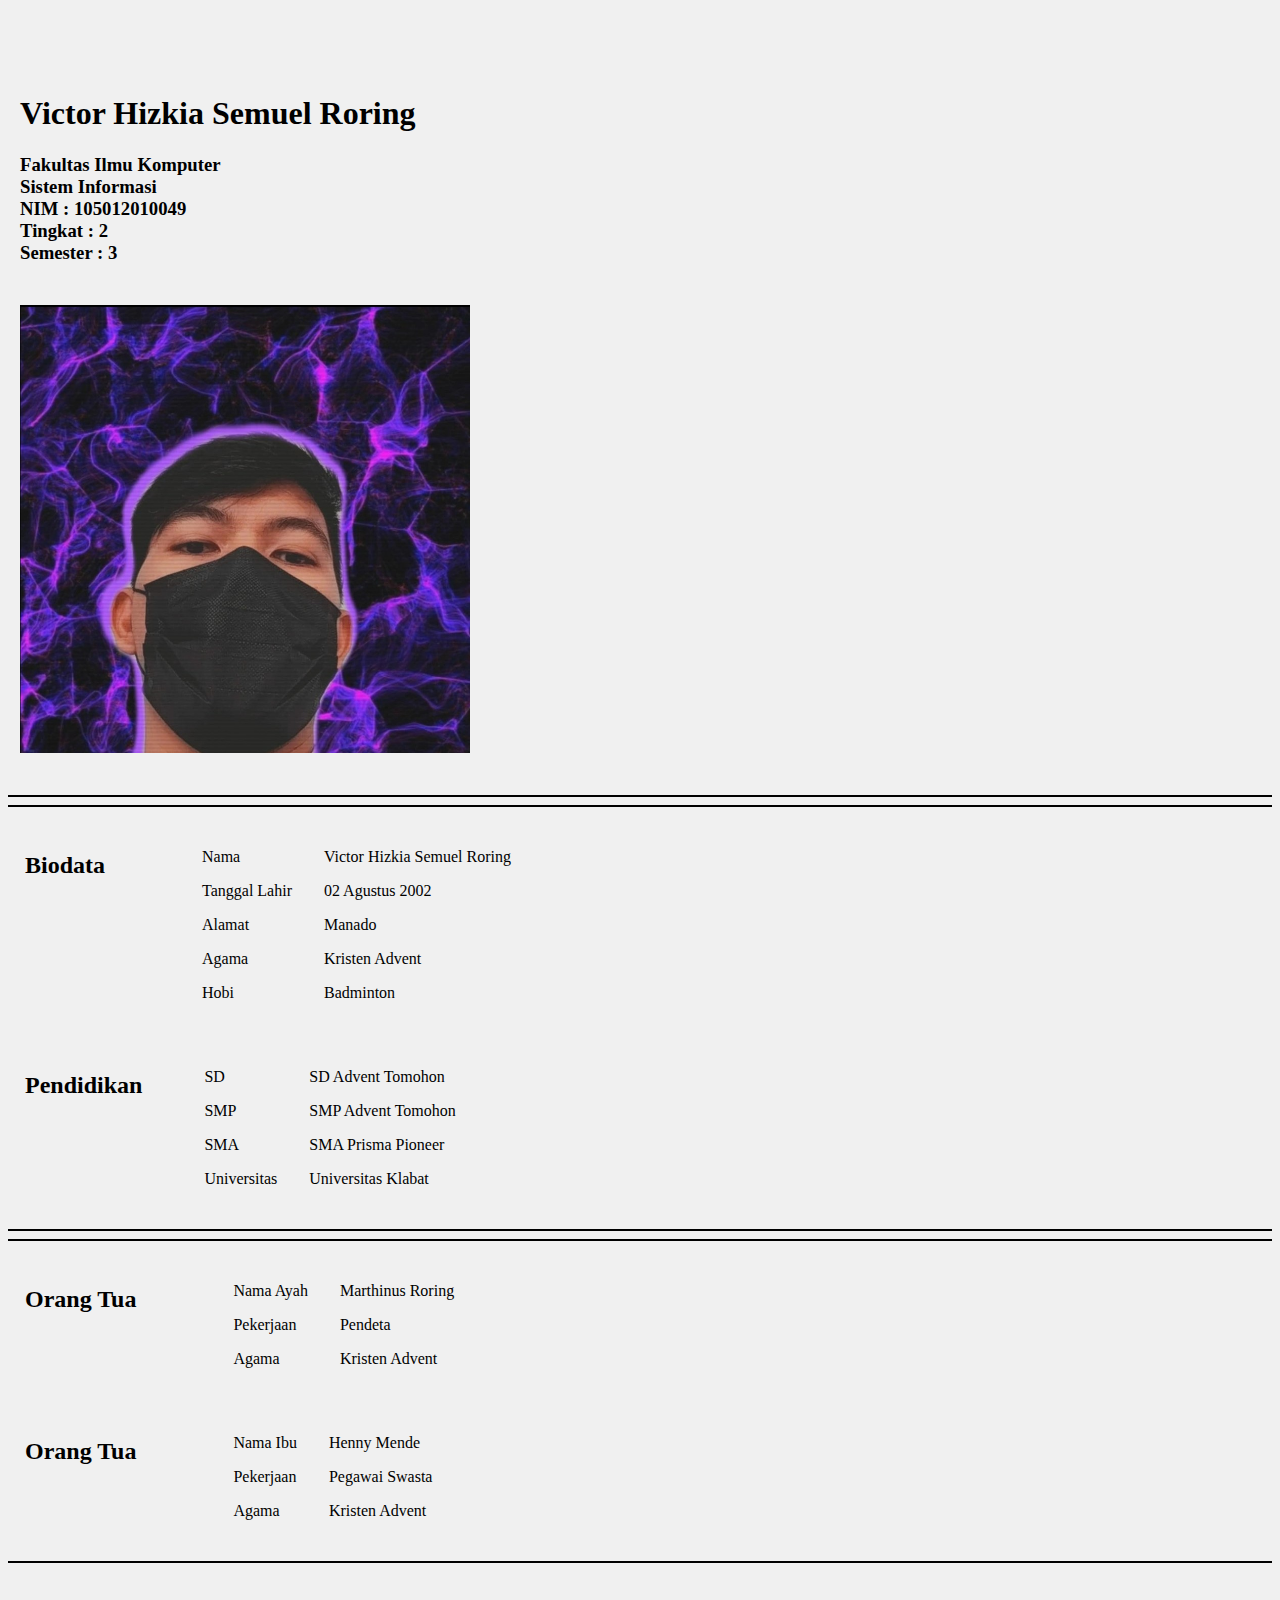
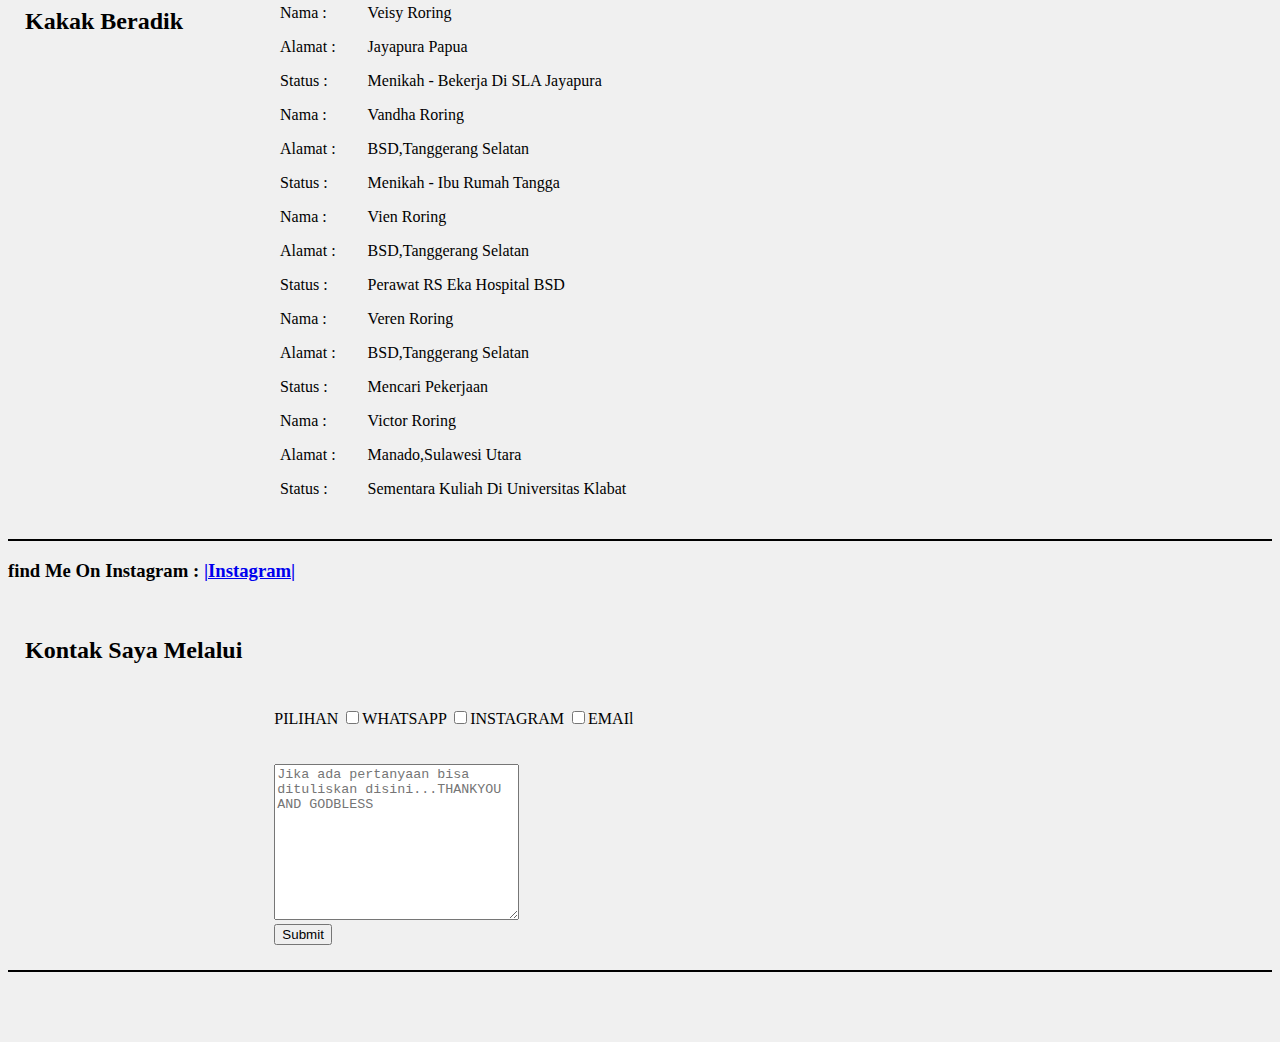
==== index.html @ 35d3a9fc "Add files via upload" ====
<!DOCTYPE html>
<html>
<head>
    <meta charset="UTF-8">
    <meta http-equiv="X-UA-Compatible" content="IE=edge">
    <meta name="viewport" content="width=device-width, initial-scale=1.0">
    <title>Biodata</title>
</head>
<body bgcolor="F0F0F0">
    <table cellpadding="10">
        <tr>
            
            <td>
                <br />
                <br />
                <br />
                <h1>Victor Hizkia Semuel Roring</h1>
                <h3>Fakultas Ilmu Komputer  <br>Sistem Informasi <br>NIM : 105012010049 <br>Tingkat   : 2 <br> Semester : 3 </h3></h3>
            </td>
        </tr>

        <td>
            <img src="Screenshot_2021-09-13-16-19-08-428_com.whatsapp.jpg" alt="foto profil" width= "450px" />
        </td>
    </table>

    <br />
    
    <hr color="black" />

    <table cellpadding="15">
        <tr>
            <td style="vertical-align: top; padding-right: 80px;">
                
                <h2>Biodata</h2>
            </td>
            <td>
                <p>Nama</p>
                <p>Tanggal Lahir</p>
                <p>Alamat</p>
                <p>Agama</p>
                <p>Hobi</p>
            </td>
            <td>
                <p>Victor Hizkia Semuel Roring</p>
                <p>02 Agustus 2002</p>
                <p>Manado</p>
                <p>Kristen Advent</p>
                <p>Badminton</p>
            </td>
        </tr>
        
        <hr color="black" />

    <table cellpadding="15">
        <tr>
            <td style="vertical-align: top; padding-right: 45px;">
                
                <h2>Pendidikan</h2>
            </td>
            <td>
                <p>SD</p>
                <p>SMP</p>
                <p>SMA</p>
                <p>Universitas</p>
            </td>
            <td>
                <p>SD Advent Tomohon</p>
                <p>SMP Advent Tomohon</p>
                <p>SMA Prisma Pioneer</p>
                <p>Universitas Klabat</p>
            </td>
            
        </tr>
    </table>

        <hr color="black" />

    <table cellpadding="15">
        <tr>
            <td style="vertical-align: top; padding-right: 80px;">
                
                <h2>Orang Tua</h2>
            </td>
            <td>
                <p>Nama Ayah</p>
                <p>Pekerjaan</p>
                <p>Agama</p>
                
            </td>
            <td>
                <p>Marthinus Roring</p>
                <p>Pendeta</p>
                <p>Kristen Advent</p>
                
            </td>
        </tr>
        
        <hr color="black" />

    <table cellpadding="15">
        <tr>
            <td style="vertical-align: top; padding-right: 80px;">
                <h2>Orang Tua</h2>
            </td>
            <td>
                <p>Nama Ibu</p>
                <p>Pekerjaan</p>
                <p>Agama</p>
                
            </td>
            <td>
                <p>Henny Mende</p>
                <p>Pegawai Swasta</p>
                <p>Kristen Advent</p>
                
            </td>
        </tr>
    </table>
    <hr color="black" />

    <table cellpadding="15">
        <tr>
            <td style="vertical-align: top; padding-right: 80px;">
                <h2>Kakak Beradik</h2>
            </td>
            <td>
                <p>Nama :</p>
                <p>Alamat :</p>
                <p>Status :</p>
                <p>Nama :</p>
                <p>Alamat :</p>
                <p>Status :</p>
                <p>Nama :</p>
                <p>Alamat :</p>
                <p>Status :</p>
                <p>Nama :</p>
                <p>Alamat :</p>
                <p>Status :</p>
                <p>Nama :</p>
                <p>Alamat :</p>
                <p>Status :</p>
                
            </td>
            <td>
                <p>Veisy Roring</p>
                <p>Jayapura Papua</p>
                <p>Menikah - Bekerja Di SLA Jayapura</p>
                <p>Vandha Roring</p>
                <p>BSD,Tanggerang Selatan</p>
                <p>Menikah - Ibu Rumah Tangga</p>
                <p>Vien Roring</p>
                <p>BSD,Tanggerang Selatan</p>
                <p>Perawat RS Eka Hospital BSD</p>
                <p>Veren Roring</p>
                <p>BSD,Tanggerang Selatan</p>
                <p>Mencari Pekerjaan</p>
                <p>Victor Roring</p>
                <p>Manado,Sulawesi Utara</p>
                <p>Sementara Kuliah Di Universitas Klabat</p>
                
                
            </td>
        </tr>
    </table>

    

    <hr color="black" />

    <table cellpadding="15">
        <tr>
            <td style="vertical-align: top;">
                <h2>Kontak Saya Melalui</h2>
            </td>
            <td>
                <br><br><br><br> <br><label for="Hubungi Saya Melaluli"> PILIHAN</label>
        <input type="checkbox" name="Whatsapp" id="WHATSAPP" />WHATSAPP
        <input type="checkbox" name="Instagram" id="INSTAGRAM" />INSTAGRAM
        <input type="checkbox" name="Email" id="Email" />EMAIl <br>
        <br><br>


    <textarea name="pesan" id="pesan" cols="28" rows="10" placeholder="Jika ada pertanyaan bisa dituliskan disini...THANKYOU AND GODBLESS"></textarea><br />
    <input type="button" value="Submit">
            </td>
            <h3>find Me On Instagram : <a href="https://www.instagram.com/roringvictor/">|Instagram|</a></h3>
        </tr>
    </table>

    <hr color="black">
    
    <br />
    <br />
    <br />
</body>
</html>
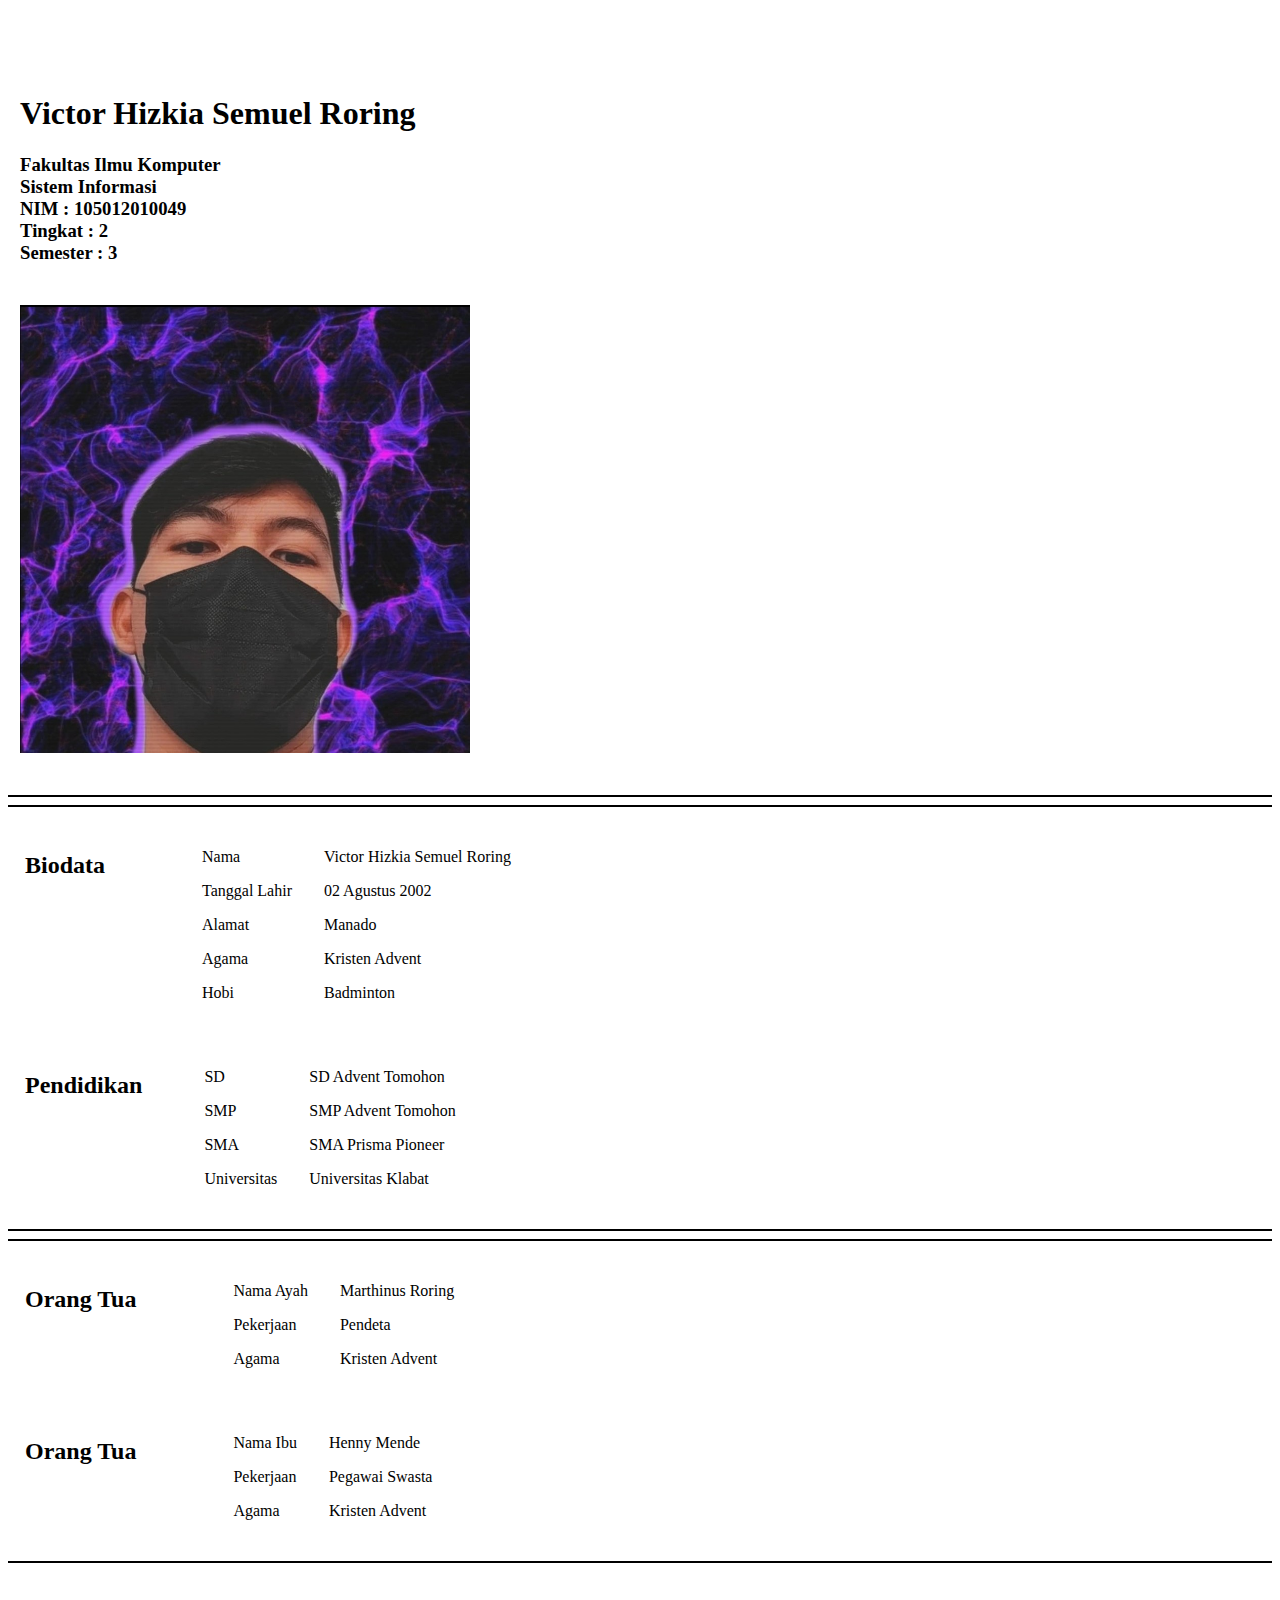
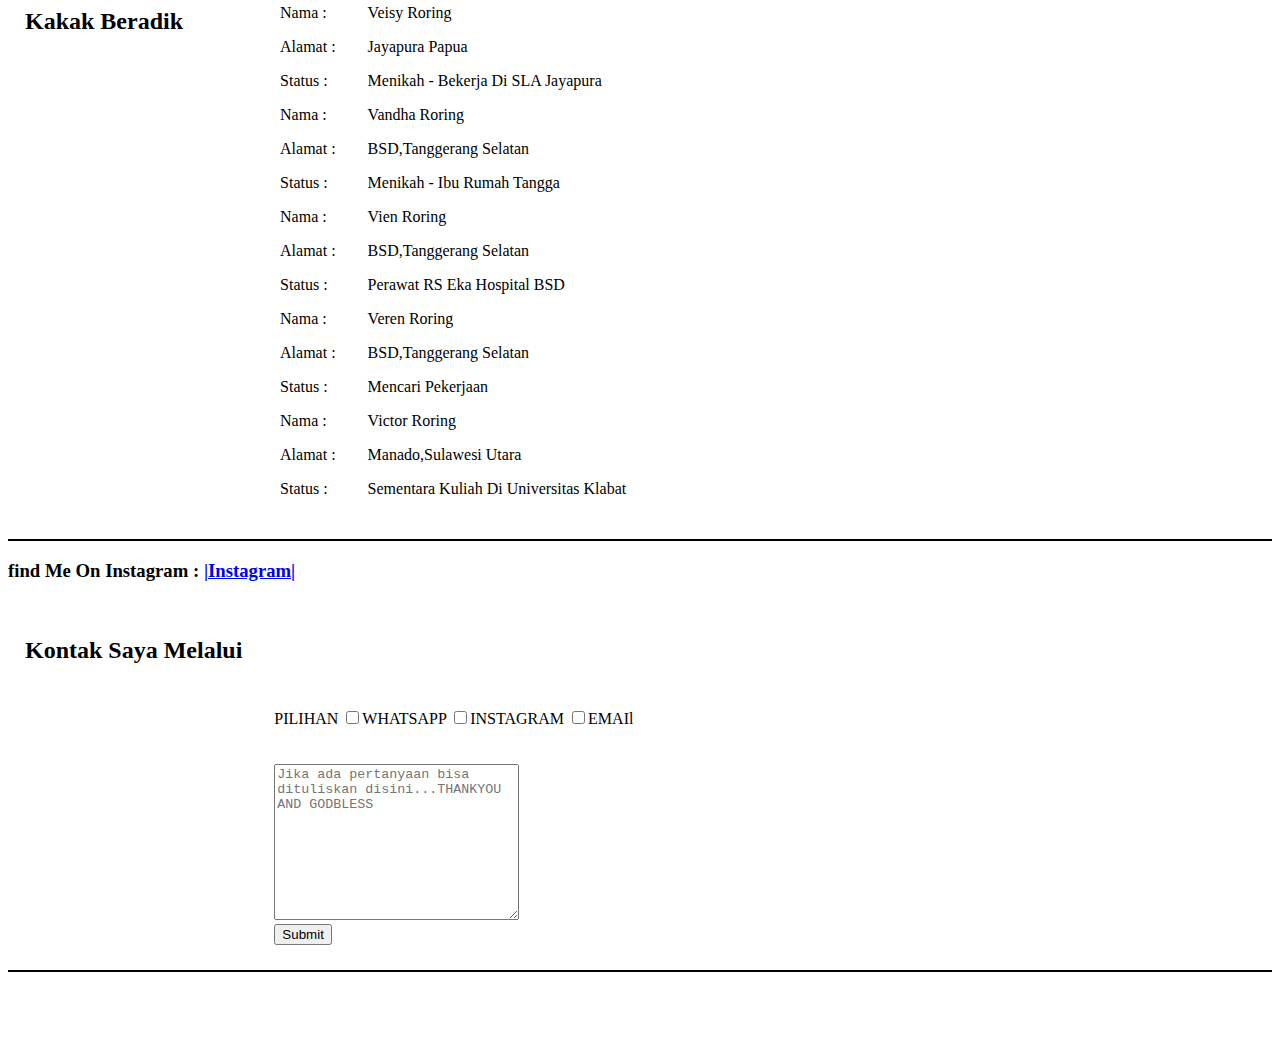
==== commit 845ecb55: "Update index.html" ====
--- a/index.html
+++ b/index.html
@@ -6,7 +6,7 @@
     <meta name="viewport" content="width=device-width, initial-scale=1.0">
     <title>Biodata</title>
 </head>
-<body bgcolor="F0F0F0">
+<body>
     <table cellpadding="10">
         <tr>
             
@@ -194,4 +194,4 @@
     <br />
     <br />
 </body>
-</html>+</html>
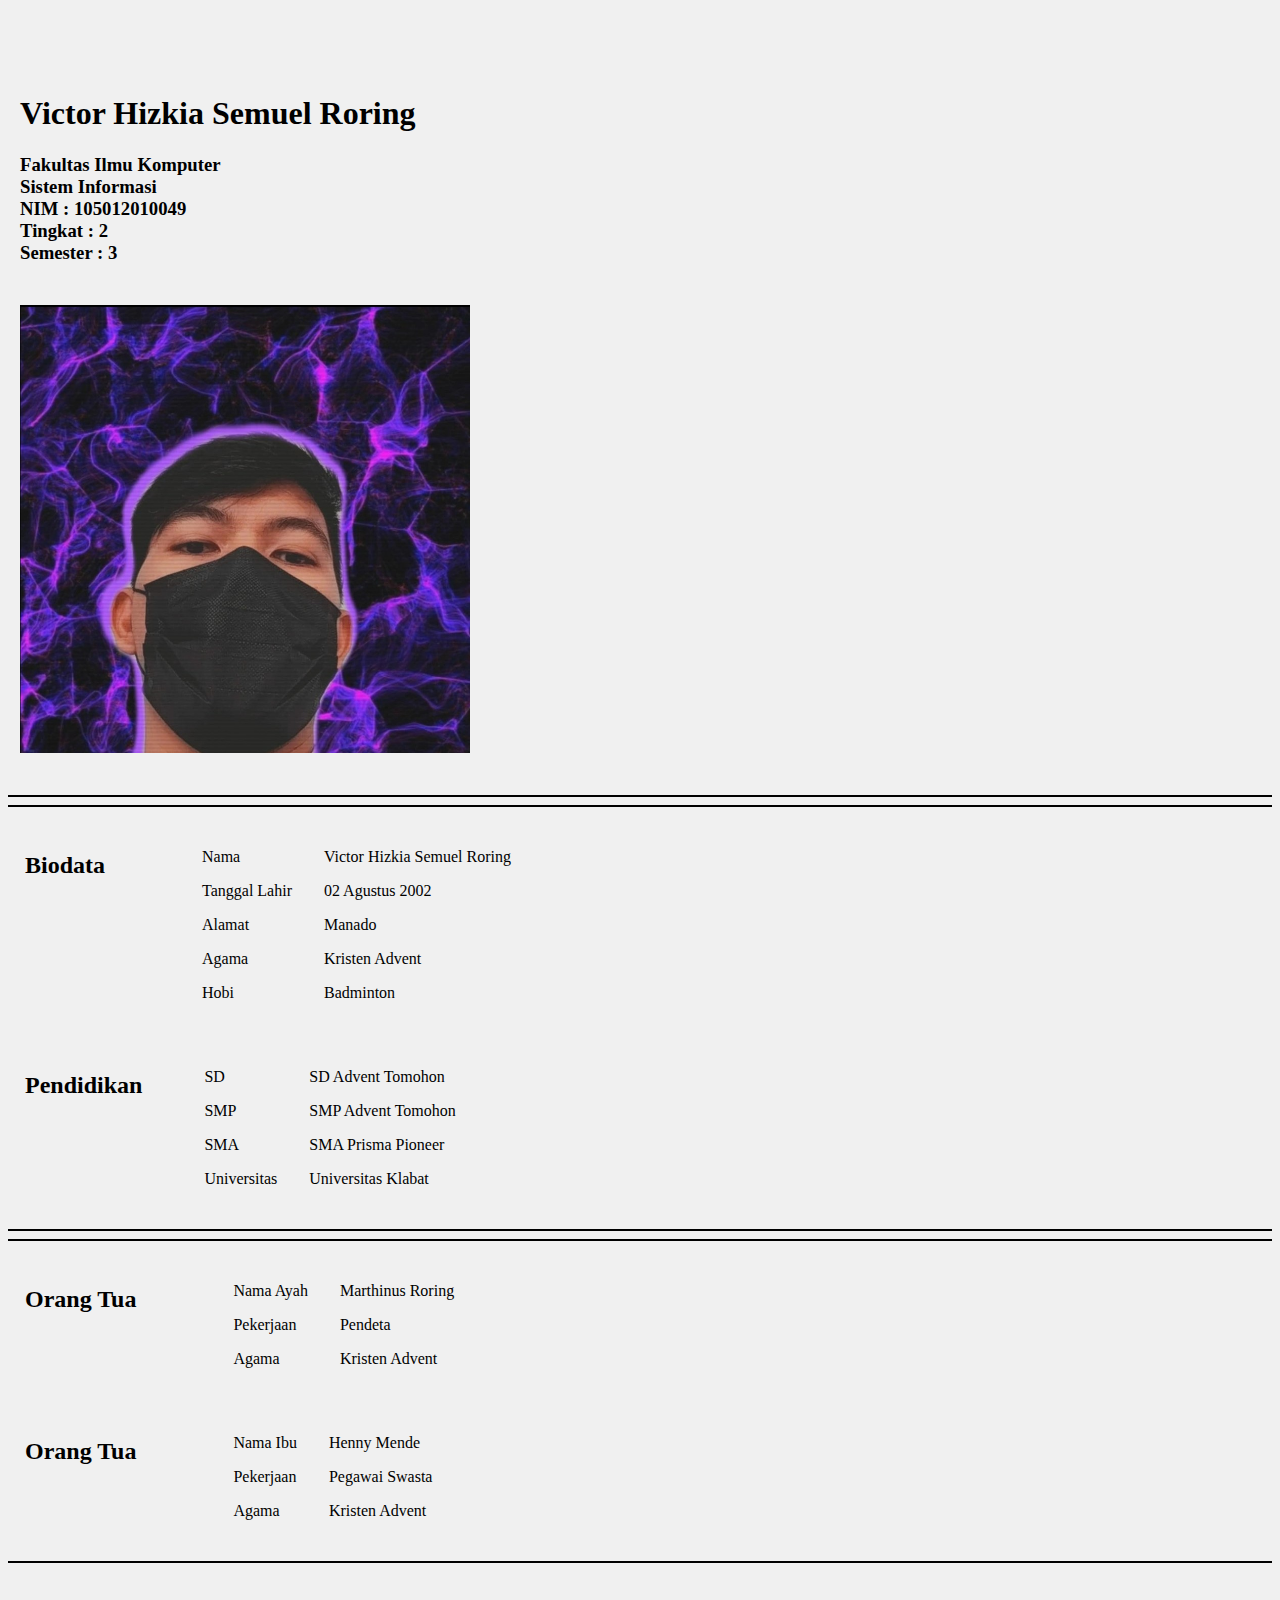
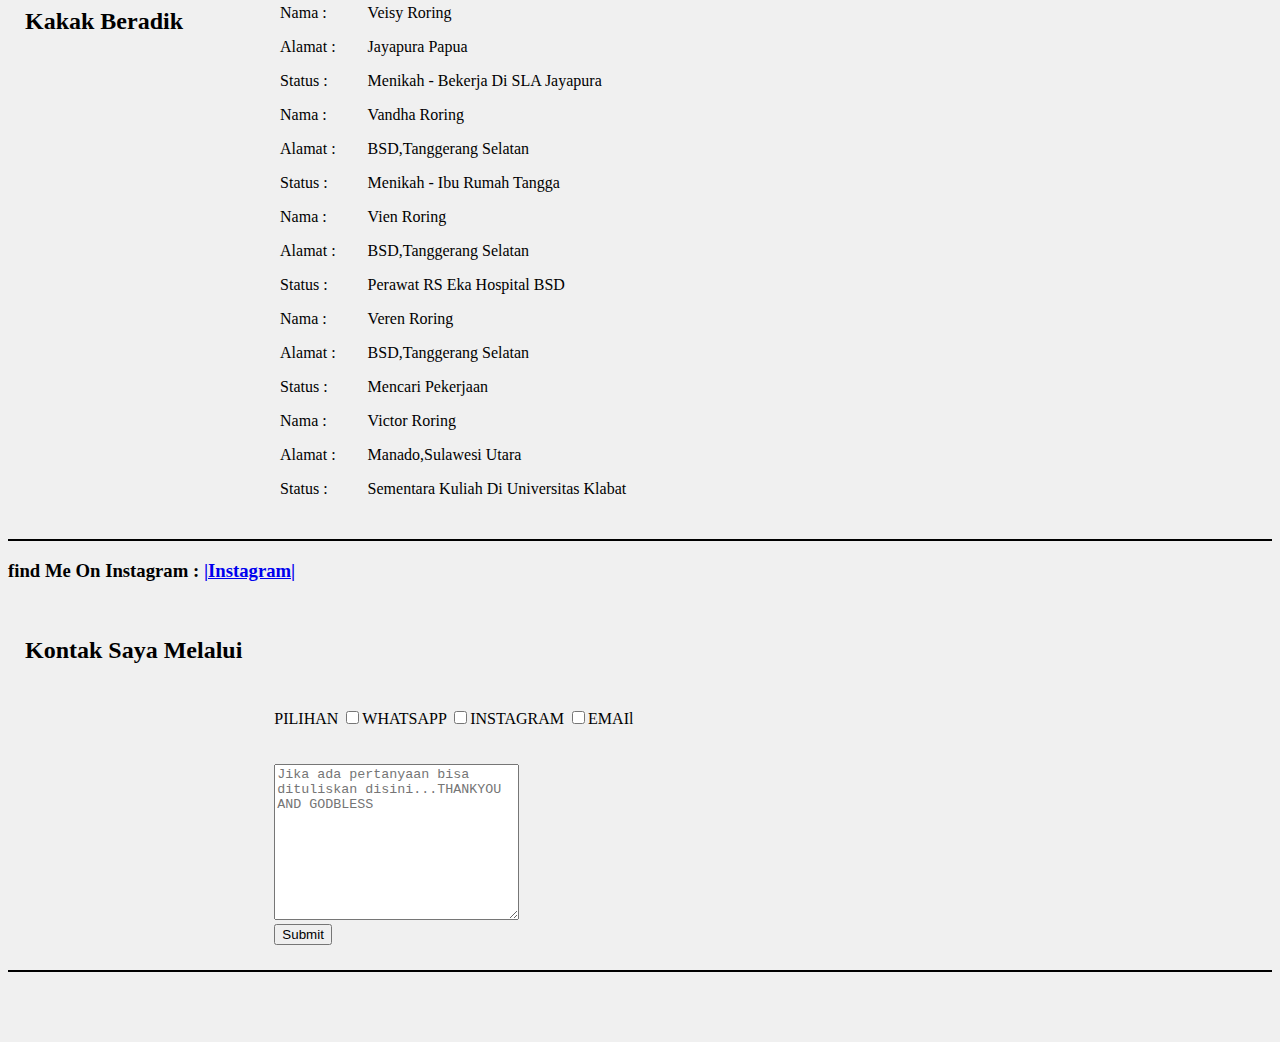
==== commit 65e20c1b: "Update index.html" ====
--- a/index.html
+++ b/index.html
@@ -6,7 +6,7 @@
     <meta name="viewport" content="width=device-width, initial-scale=1.0">
     <title>Biodata</title>
 </head>
-<body>
+<body bgcolor=#F0F0F0>
     <table cellpadding="10">
         <tr>
             
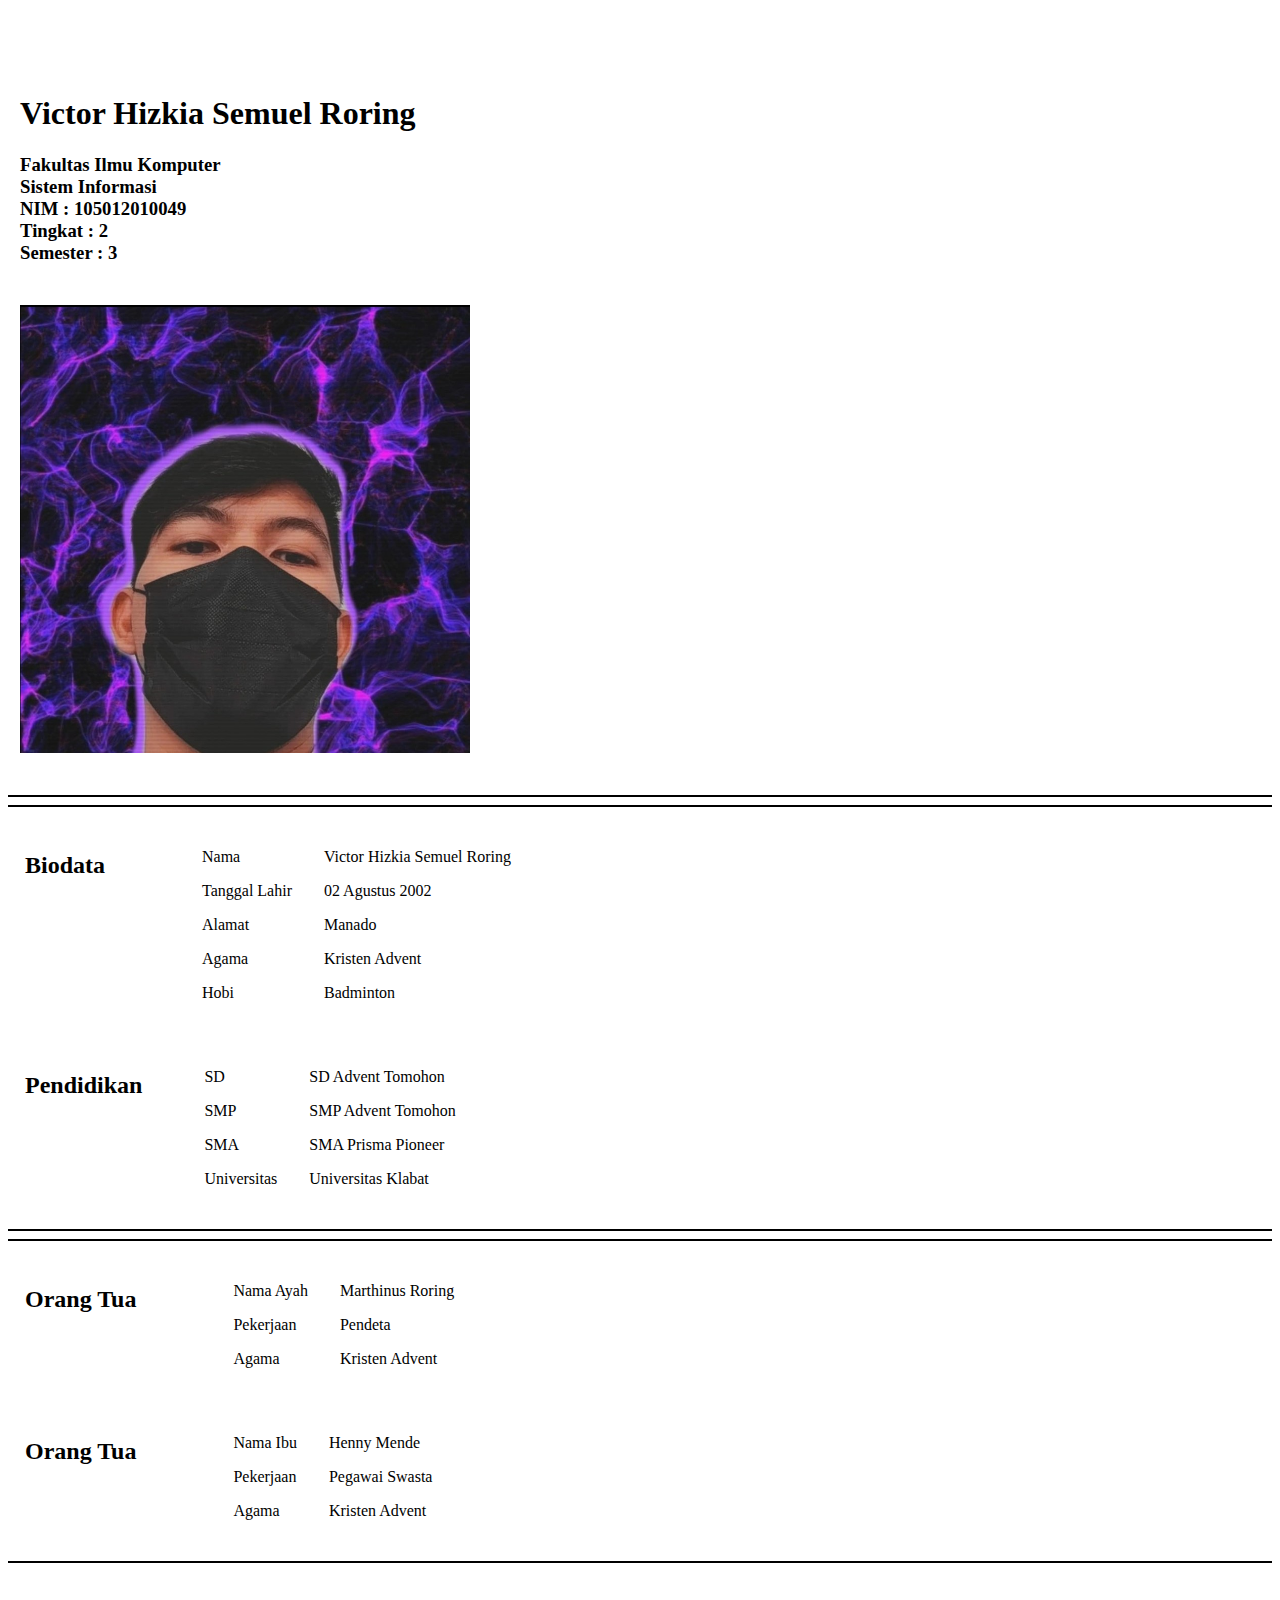
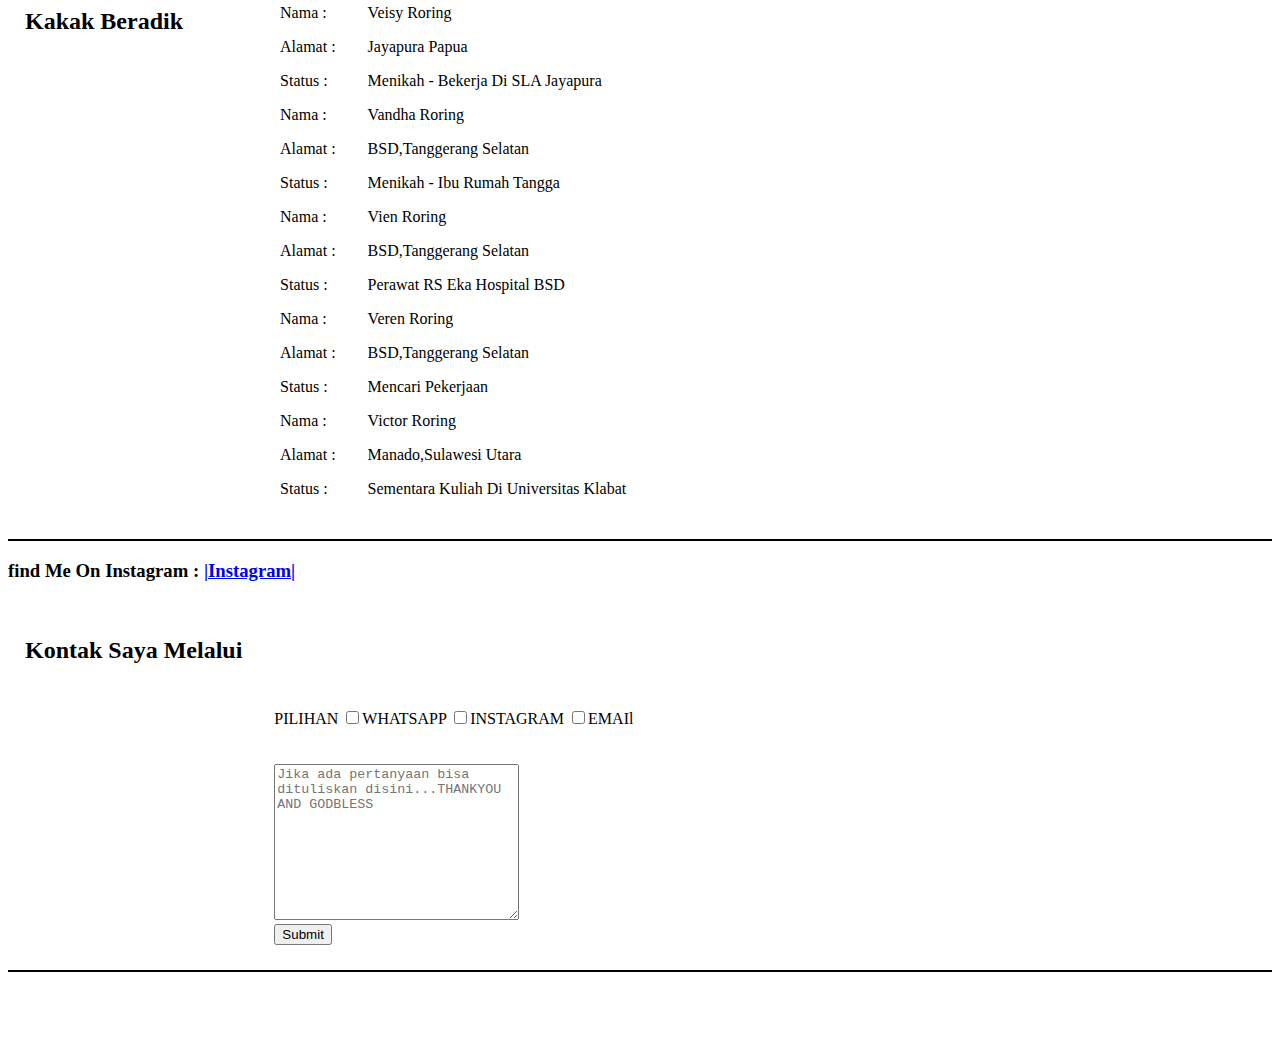
==== commit c25d393a: "Update index.html" ====
--- a/index.html
+++ b/index.html
@@ -6,7 +6,7 @@
     <meta name="viewport" content="width=device-width, initial-scale=1.0">
     <title>Biodata</title>
 </head>
-<body bgcolor=#F0F0F0>
+<body>
     <table cellpadding="10">
         <tr>
             
